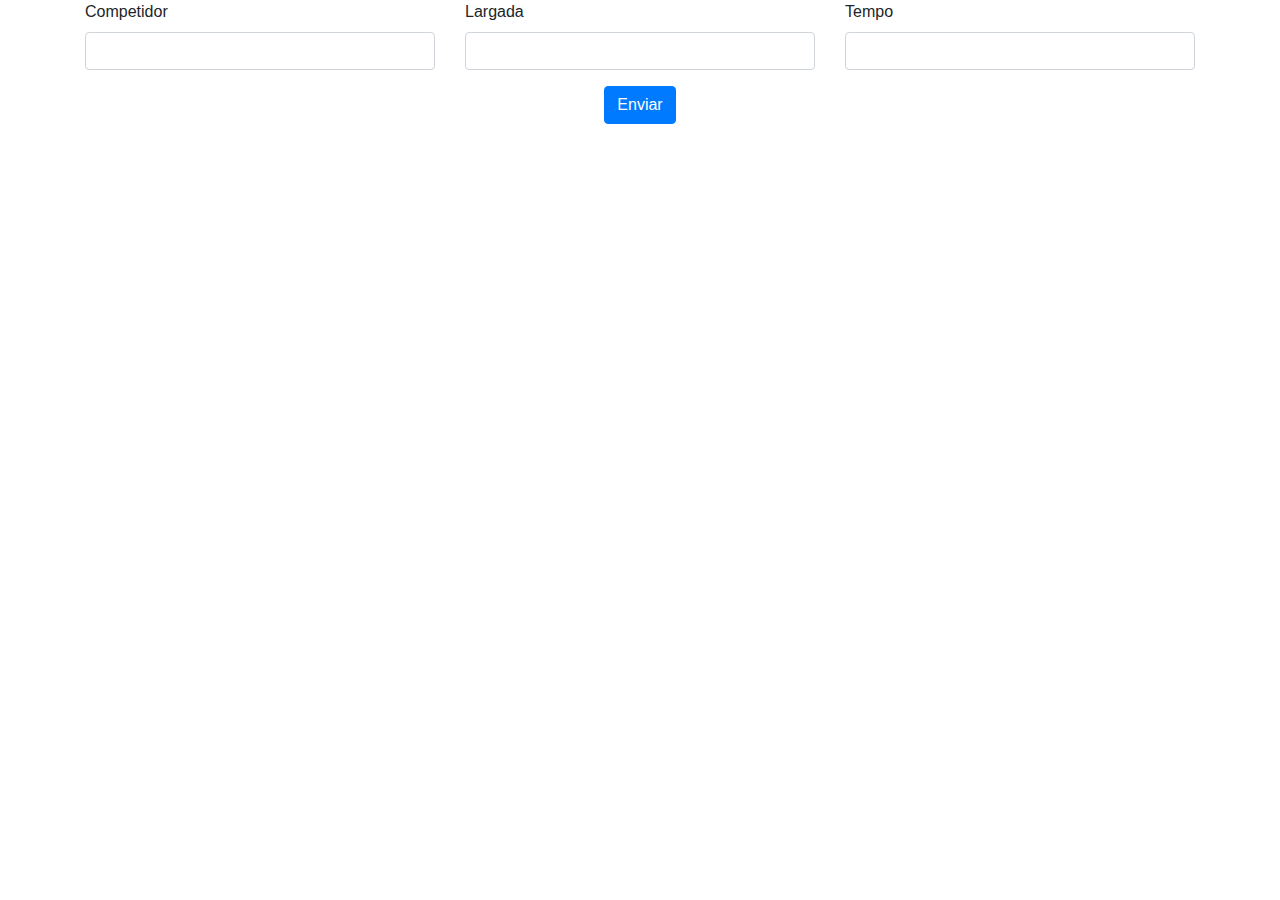
==== exercicio_1/index.html @ 71fc635f "first commit" ====
<!DOCTYPE html>
<html lang="en">

<head>
    <meta charset="UTF-8">
    <meta name="viewport" content="width=device-width, initial-scale=1.0">
    <meta http-equiv="X-UA-Compatible" content="ie=edge">
    <link rel="stylesheet" href="css/bootstrap-4.3.1-dist/css/bootstrap.css">

    <title>Document</title>
</head>

<body>
    <div class="container">
        <div class="row">
            <div class="col-md-4">
                <div class="form-group">
                    <label for="competidor1">Competidor</label>
                    <input type="text" class="form-control" name="competidor1" id="competidor1">
                </div>
            </div>
            <div class="col-md-4">
                <div class="form-group">
                    <label for="largada1">Largada</label>
                    <input type="text" class="form-control" name="largada1" id="largada1">
                </div>
            </div>
            <div class="col-md-4">
                <div class="form-group">
                    <label for="tempo1">Tempo</label>
                    <input type="text" class="form-control" name="tempo1" id="tempo1">
                </div>
            </div>
        </div>
        <div class="row">
            <div class="col-md-12 text-center">
                <button type="submit" class="btn btn-primary">Enviar</button>
            </div>
        </div>
    </div>

</body>

</html>
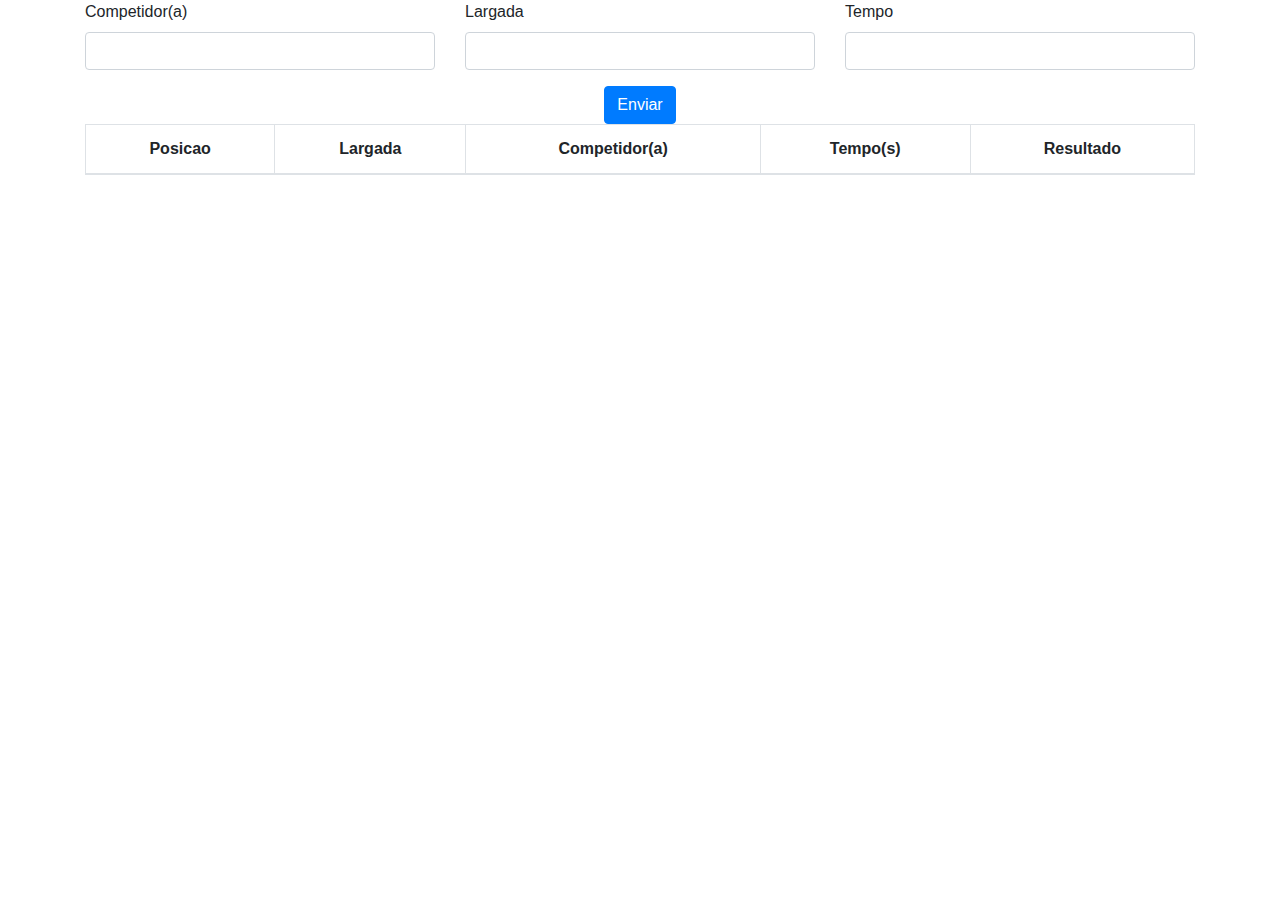
==== commit 841d0493: "exercício 1 concluído" ====
--- a/exercicio_1/index.html
+++ b/exercicio_1/index.html
@@ -6,39 +6,112 @@
     <meta name="viewport" content="width=device-width, initial-scale=1.0">
     <meta http-equiv="X-UA-Compatible" content="ie=edge">
     <link rel="stylesheet" href="css/bootstrap-4.3.1-dist/css/bootstrap.css">
-
-    <title>Document</title>
+    <script src="js/index.js"></script>
+    <script src="https://ajax.googleapis.com/ajax/libs/jquery/3.4.1/jquery.min.js"></script>
+    <title>Corrida de rolimã</title>
 </head>
 
 <body>
     <div class="container">
-        <div class="row">
-            <div class="col-md-4">
-                <div class="form-group">
-                    <label for="competidor1">Competidor</label>
-                    <input type="text" class="form-control" name="competidor1" id="competidor1">
+        <form name="form">
+            <div class="row">
+                <div class="col-md-4">
+                    <div class="form-group">
+                        <label for="competidor">Competidor(a)</label>
+                        <input type="text" class="form-control" name="competidor" id="competidor">
+
+                        <div id="alerta1" class="alert alert-danger" style="display: none">
+                            <span>Preencha o nome do participante corretamente!</span>
+                        </div>
+                    </div>
+                </div>
+                <div class="col-md-4">
+                    <div class="form-group">
+                        <label for="largada">Largada</label>
+                        <input type="text" class="form-control" name="largada" id="largada">
+
+                        <div id="alerta2" class="alert alert-danger" style="display: none">
+                            <span>Preencha o valor da largadacorretamente!</span>
+                        </div>
+                    </div>
+                </div>
+                <div class="col-md-4">
+                    <div class="form-group">
+                        <label for="tempo">Tempo</label>
+                        <input type="text" class="form-control" name="tempo" id="tempo">
+
+                        <div id="alerta3" class="alert alert-danger" style="display: none">
+                            <span>Preencha o tempo corretamente!</span>
+                        </div>
+                    </div>
                 </div>
             </div>
-            <div class="col-md-4">
-                <div class="form-group">
-                    <label for="largada1">Largada</label>
-                    <input type="text" class="form-control" name="largada1" id="largada1">
-                </div>
-            </div>
-            <div class="col-md-4">
-                <div class="form-group">
-                    <label for="tempo1">Tempo</label>
-                    <input type="text" class="form-control" name="tempo1" id="tempo1">
-                </div>
+        </form>
+        <div class="row">
+            <div class="col-md-12 text-center">
+                <button type="submit" class="btn btn-primary" onclick="inserirLinha()">Enviar</button>
+                <div id="alerta4" class="alert alert-danger" style="display: none">
+                        <span>Máximo de participantes atingido</span>
+                    </div>
             </div>
         </div>
+    </div>
+    <div class="container">
         <div class="row">
             <div class="col-md-12 text-center">
-                <button type="submit" class="btn btn-primary">Enviar</button>
+                <table class="table table-bordered table-hover table-striped" id="tabela">
+                    <thead>
+                        <tr>
+                            <th scope="col">Posicao</th>
+                            <th scope="col">Largada</th>
+                            <th scope="col">Competidor(a)</th>
+                            <th scope="col">Tempo(s)</th>
+                            <th scope="col">Resultado</th>
+                        </tr>
+                    </thead>
+                    <!-- <tbody>
+                        <tr>
+                            <td>asd1</td>
+                            <td>asd2</td>
+                            <td>asd3</td>
+                            <td>23</td>
+                            <td>23</td>
+                        </tr>
+                        <tr>
+                            <td>asd1</td>
+                            <td>asd2</td>
+                            <td>asd3</td>
+                            <td>123</td>
+                            <td>123</td>
+                        </tr>
+                        <tr>
+                            <td>asd1</td>
+                            <td>asd2</td>
+                            <td>asd3</td>
+                            <td>243</td>
+                            <td>243</td>
+                        </tr>
+                        <tr>
+                            <td>asd1</td>
+                            <td>asd2</td>
+                            <td>asd3</td>
+                            <td>4</td>
+                            <td>4</td>
+                        </tr>
+                        <tr>
+                            <td>asd1</td>
+                            <td>asd2</td>
+                            <td>asd3</td>
+                            <td>23</td>
+                            <td>23</td>
+                        </tr>
+                    </tbody> -->
+                </table>
             </div>
         </div>
     </div>
 
+
 </body>
 
 </html>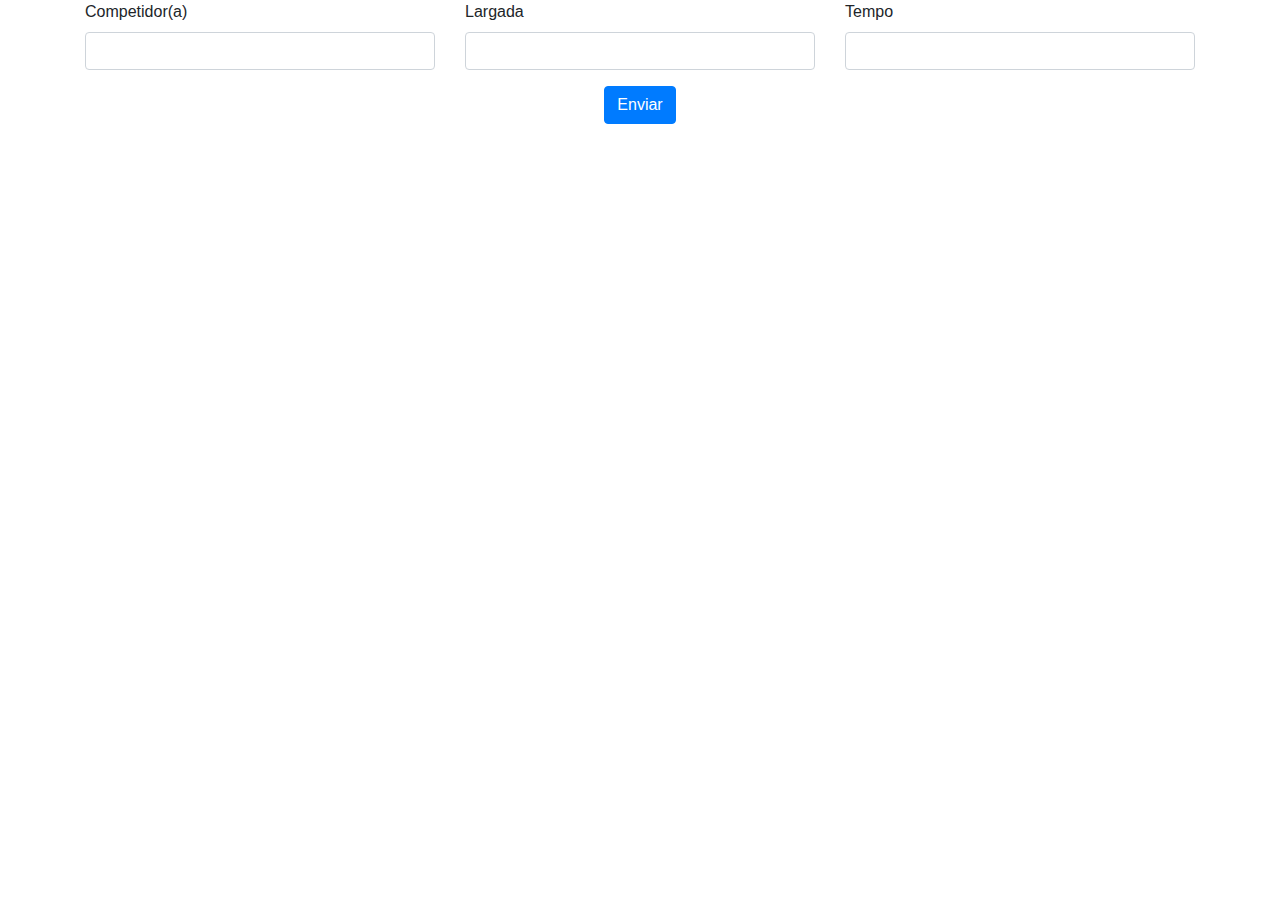
==== commit 0c55cb19: "exercício 2 concluído" ====
--- a/exercicio_1/index.html
+++ b/exercicio_1/index.html
@@ -7,7 +7,7 @@
     <meta http-equiv="X-UA-Compatible" content="ie=edge">
     <link rel="stylesheet" href="css/bootstrap-4.3.1-dist/css/bootstrap.css">
     <script src="js/index.js"></script>
-    <script src="https://ajax.googleapis.com/ajax/libs/jquery/3.4.1/jquery.min.js"></script>
+    <!-- <script src="https://ajax.googleapis.com/ajax/libs/jquery/3.4.1/jquery.min.js"></script> -->
     <title>Corrida de rolimã</title>
 </head>
 
@@ -31,7 +31,7 @@
                         <input type="text" class="form-control" name="largada" id="largada">
 
                         <div id="alerta2" class="alert alert-danger" style="display: none">
-                            <span>Preencha o valor da largadacorretamente!</span>
+                            <span>Preencha o valor da largada corretamente!</span>
                         </div>
                     </div>
                 </div>
@@ -51,15 +51,15 @@
             <div class="col-md-12 text-center">
                 <button type="submit" class="btn btn-primary" onclick="inserirLinha()">Enviar</button>
                 <div id="alerta4" class="alert alert-danger" style="display: none">
-                        <span>Máximo de participantes atingido</span>
-                    </div>
+                    <span>Máximo de participantes atingido</span>
+                </div>
             </div>
         </div>
     </div>
     <div class="container">
         <div class="row">
             <div class="col-md-12 text-center">
-                <table class="table table-bordered table-hover table-striped" id="tabela">
+                <table class="table table-bordered table-hover table-striped" id="tabela"  style="visibility: hidden">
                     <thead>
                         <tr>
                             <th scope="col">Posicao</th>
@@ -69,49 +69,11 @@
                             <th scope="col">Resultado</th>
                         </tr>
                     </thead>
-                    <!-- <tbody>
-                        <tr>
-                            <td>asd1</td>
-                            <td>asd2</td>
-                            <td>asd3</td>
-                            <td>23</td>
-                            <td>23</td>
-                        </tr>
-                        <tr>
-                            <td>asd1</td>
-                            <td>asd2</td>
-                            <td>asd3</td>
-                            <td>123</td>
-                            <td>123</td>
-                        </tr>
-                        <tr>
-                            <td>asd1</td>
-                            <td>asd2</td>
-                            <td>asd3</td>
-                            <td>243</td>
-                            <td>243</td>
-                        </tr>
-                        <tr>
-                            <td>asd1</td>
-                            <td>asd2</td>
-                            <td>asd3</td>
-                            <td>4</td>
-                            <td>4</td>
-                        </tr>
-                        <tr>
-                            <td>asd1</td>
-                            <td>asd2</td>
-                            <td>asd3</td>
-                            <td>23</td>
-                            <td>23</td>
-                        </tr>
-                    </tbody> -->
                 </table>
             </div>
         </div>
     </div>
 
-
 </body>
 
 </html>